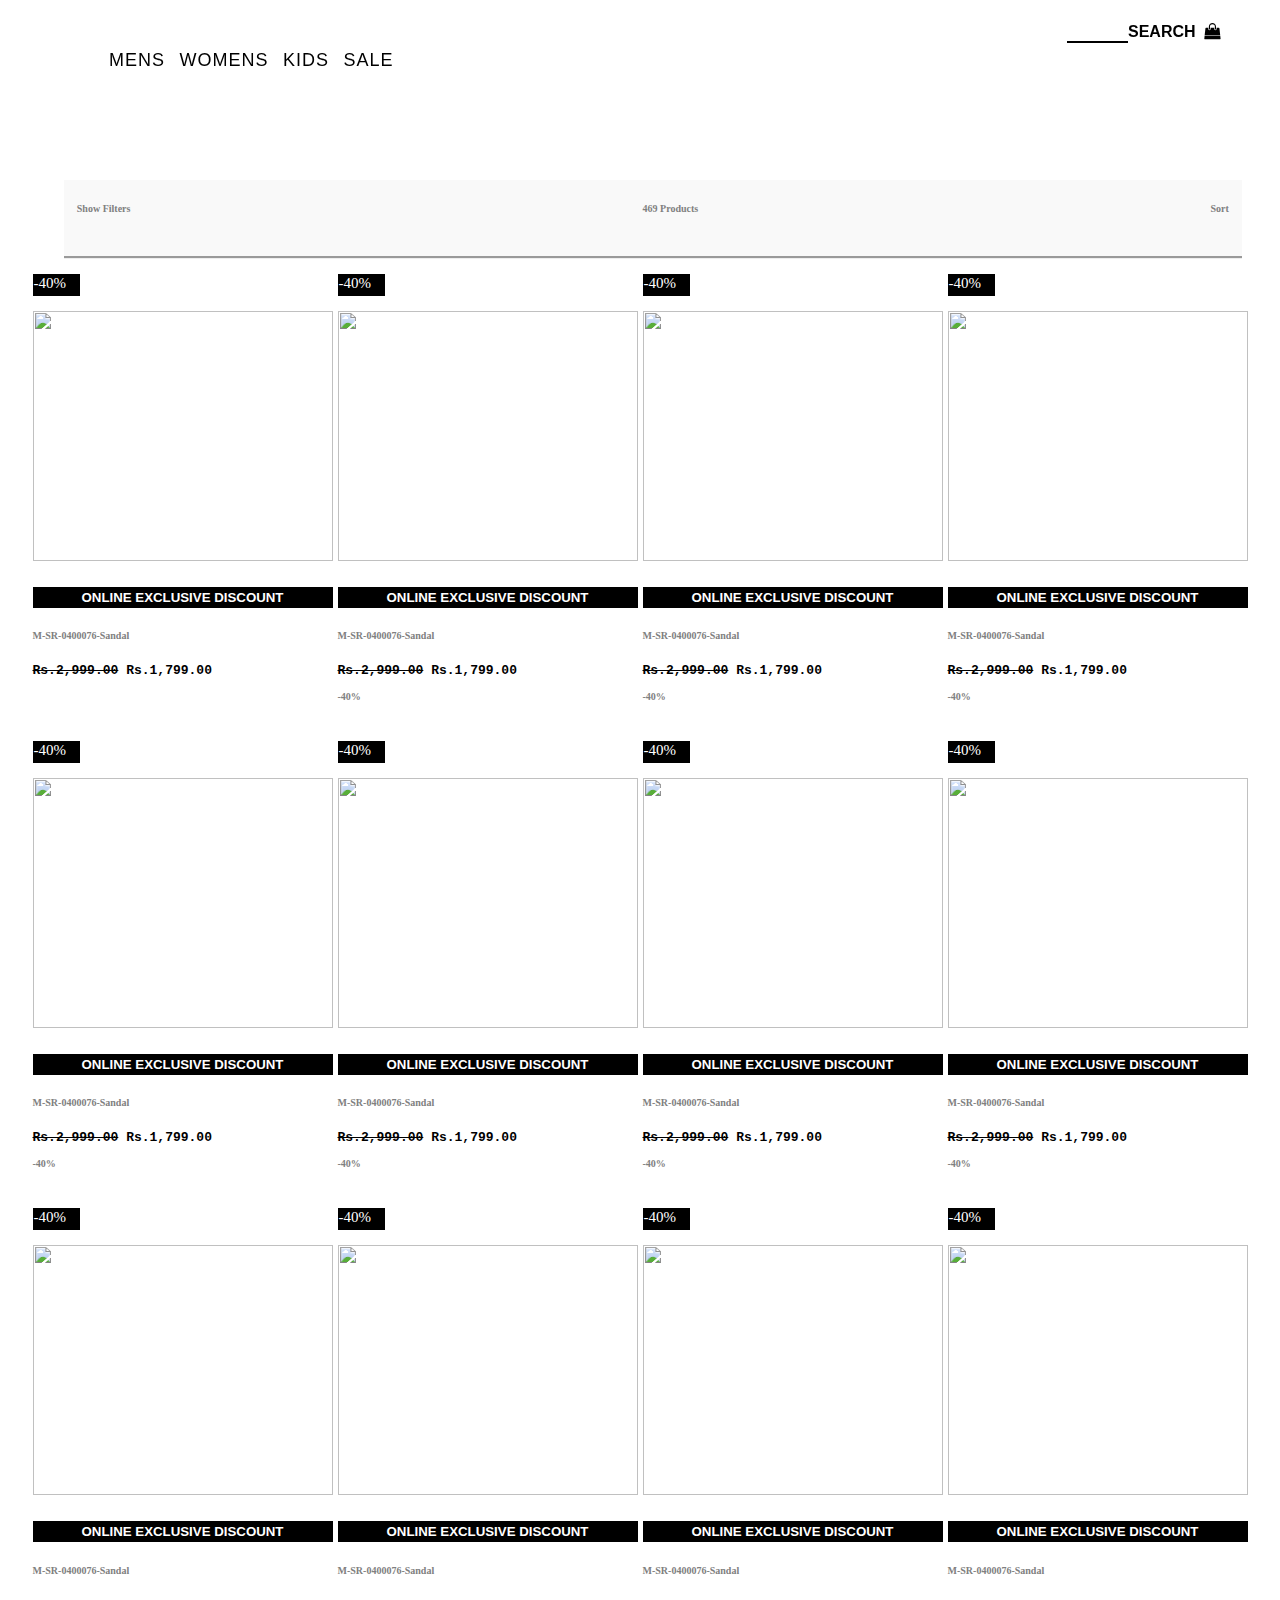
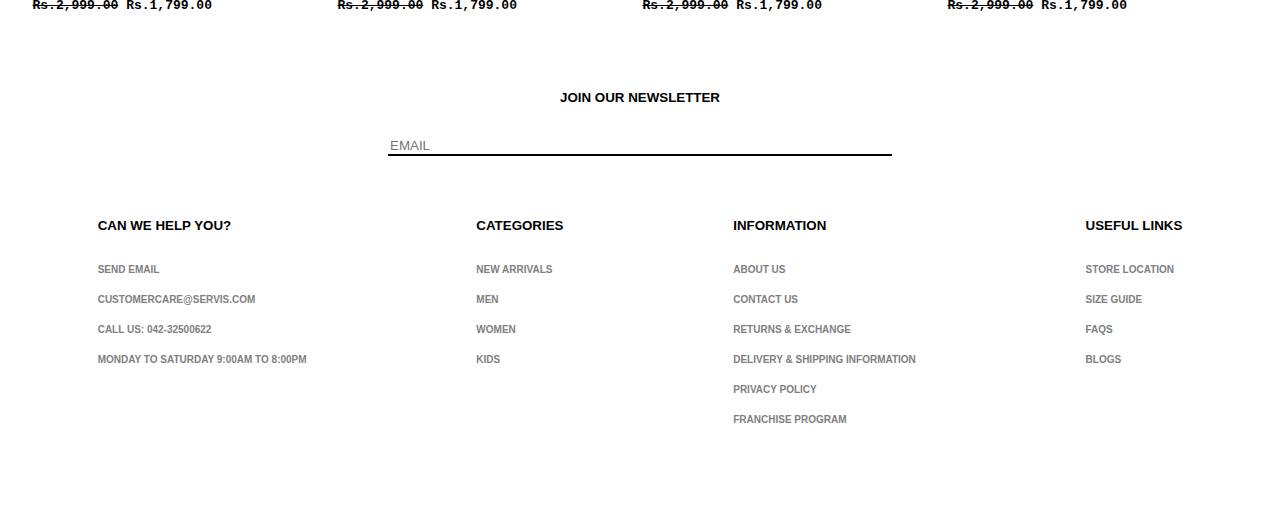
==== mens.html @ 612beb06 "added a page" ====
<!DOCTYPE html>
<html lang="en">

<head>
    <meta charset="UTF-8">
    <meta name="viewport" content="width=device-width, initial-scale=1.0">
    <title>MENS</title>
    <link rel="stylesheet" href="./style2.css">
    <link rel="stylesheet" href="https://cdnjs.cloudflare.com/ajax/libs/font-awesome/4.7.0/css/font-awesome.min.css">
</head>

<body>
    <div class="main">
        <div class="header">
            <div class="navbar">
                <div class="logo"><a href="/index.html">
                        <img src="https://www.servis.pk/cdn/shop/files/new-servis-0122.png?v=1709385446&width=375"
                            alt="" width="250px"></a>
                    <span>
                        <ul>
                            <li><a href="">MENS</a></li>
                            <li><a href="#">WOMENS</a></li>
                            <li><a href="#">KIDS</a></li>
                            <li><a href="#">SALE</a></li>
                        </ul>
                    </span>
                </div>
                <div class="top-right">
                    <input type="search" name="search" id="" class="search" size="5px"><strong>SEARCH<strong>
                            <span class="fa">
                                <i class="fa fa-shopping-bag"></i>
                            </span>
                </div>
            </div>
        </div>
        <br><br><br><br><br><br><br><br><br><br>
        <div class="info">
            <p>Show Filters</p>
            <p>469 Products</p>
            <p>Sort</p>
        </div>
        <div class="products">
            <div>
                <div class="items">
                    <p>-40%</p>
                    <img height="250px" width="300px"
                        src="https://www.servis.pk/cdn/shop/files/M-SR-0400076TAN.jpg?v=1711538413&width=360" alt="">
                    <h5>ONLINE EXCLUSIVE DISCOUNT</h5>
                </div>
                <div class="itm">
                    <p>M-SR-0400076-Sandal</p>
                    <pre><del>Rs.2,999.00</del> Rs.1,799.00</pre>
                </div>
            </div>
            <div>
                <div class="items">
                    <p>-40%</p>
                    <img height="250px" width="300px"
                        src="https://www.servis.pk/cdn/shop/files/M-SR-0400076TAN.jpg?v=1711538413&width=360" alt="">
                    <h5>ONLINE EXCLUSIVE DISCOUNT</h5>
                </div>
                <div class="itm">
                    <p>M-SR-0400076-Sandal</p>
                    <pre><del>Rs.2,999.00</del> Rs.1,799.00</pre>
                    <p>-40%</p>
                </div>
            </div>
            <div>
                <div class="items">
                    <p>-40%</p>
                    <img height="250px" width="300px"
                        src="https://www.servis.pk/cdn/shop/files/M-SR-0400076TAN.jpg?v=1711538413&width=360" alt="">
                    <h5>ONLINE EXCLUSIVE DISCOUNT</h5>
                </div>
                <div class="itm">
                    <p>M-SR-0400076-Sandal</p>
                    <pre><del>Rs.2,999.00</del> Rs.1,799.00</pre>
                    <p>-40%</p>
                </div>
            </div>
            <div>
                <div class="items">
                    <p>-40%</p>
                    <img height="250px" width="300px"
                        src="https://www.servis.pk/cdn/shop/files/M-SR-0400076TAN.jpg?v=1711538413&width=360" alt="">
                    <h5>ONLINE EXCLUSIVE DISCOUNT</h5>
                </div>
                <div class="itm">
                    <p>M-SR-0400076-Sandal</p>
                    <pre><del>Rs.2,999.00</del> Rs.1,799.00</pre>
                    <p>-40%</p>
                </div>
            </div>
            <div>
                <div class="items">
                    <p>-40%</p>
                    <img height="250px" width="300px"
                        src="https://www.servis.pk/cdn/shop/files/M-SR-0400076TAN.jpg?v=1711538413&width=360" alt="">
                    <h5>ONLINE EXCLUSIVE DISCOUNT</h5>
                </div>
                <div class="itm">
                    <p>M-SR-0400076-Sandal</p>
                    <pre><del>Rs.2,999.00</del> Rs.1,799.00</pre>
                    <p>-40%</p>
                </div>
            </div>
            <div>
                <div class="items">
                    <p>-40%</p>
                    <img height="250px" width="300px"
                        src="https://www.servis.pk/cdn/shop/files/M-SR-0400076TAN.jpg?v=1711538413&width=360" alt="">
                    <h5>ONLINE EXCLUSIVE DISCOUNT</h5>
                </div>
                <div class="itm">
                    <p>M-SR-0400076-Sandal</p>
                    <pre><del>Rs.2,999.00</del> Rs.1,799.00</pre>
                    <p>-40%</p>
                </div>
            </div>
            <div>
                <div class="items">
                    <p>-40%</p>
                    <img height="250px" width="300px"
                        src="https://www.servis.pk/cdn/shop/files/M-SR-0400076TAN.jpg?v=1711538413&width=360" alt="">
                    <h5>ONLINE EXCLUSIVE DISCOUNT</h5>
                </div>
                <div class="itm">
                    <p>M-SR-0400076-Sandal</p>
                    <pre><del>Rs.2,999.00</del> Rs.1,799.00</pre>
                    <p>-40%</p>
                </div>
            </div>
            <div>
                <div class="items">
                    <p>-40%</p>
                    <img height="250px" width="300px"
                        src="https://www.servis.pk/cdn/shop/files/M-SR-0400076TAN.jpg?v=1711538413&width=360" alt="">
                    <h5>ONLINE EXCLUSIVE DISCOUNT</h5>
                </div>
                <div class="itm">
                    <p>M-SR-0400076-Sandal</p>
                    <pre><del>Rs.2,999.00</del> Rs.1,799.00</pre>
                    <p>-40%</p>
                </div>
            </div>
            <div>
                <div class="items">
                    <p>-40%</p>
                    <img height="250px" width="300px"
                        src="https://www.servis.pk/cdn/shop/files/M-SR-0400076TAN.jpg?v=1711538413&width=360" alt="">
                    <h5>ONLINE EXCLUSIVE DISCOUNT</h5>
                </div>
                <div class="itm">
                    <p>M-SR-0400076-Sandal</p>
                    <pre><del>Rs.2,999.00</del> Rs.1,799.00</pre>
                </div>
            </div>
            <div>
                <div class="items">
                    <p>-40%</p>
                    <img height="250px" width="300px"
                        src="https://www.servis.pk/cdn/shop/files/M-SR-0400076TAN.jpg?v=1711538413&width=360" alt="">
                    <h5>ONLINE EXCLUSIVE DISCOUNT</h5>
                </div>
                <div class="itm">
                    <p>M-SR-0400076-Sandal</p>
                    <pre><del>Rs.2,999.00</del> Rs.1,799.00</pre>
                </div>
            </div>
            <div>
                <div class="items">
                    <p>-40%</p>
                    <img height="250px" width="300px"
                        src="https://www.servis.pk/cdn/shop/files/M-SR-0400076TAN.jpg?v=1711538413&width=360" alt="">
                    <h5>ONLINE EXCLUSIVE DISCOUNT</h5>
                </div>
                <div class="itm">
                    <p>M-SR-0400076-Sandal</p>
                    <pre><del>Rs.2,999.00</del> Rs.1,799.00</pre>
                </div>
            </div>
            <div>
                <div class="items">
                    <p>-40%</p>
                    <img height="250px" width="300px"
                        src="https://www.servis.pk/cdn/shop/files/M-SR-0400076TAN.jpg?v=1711538413&width=360" alt="">
                    <h5>ONLINE EXCLUSIVE DISCOUNT</h5>
                </div>
                <div class="itm">
                    <p>M-SR-0400076-Sandal</p>
                    <pre><del>Rs.2,999.00</del> Rs.1,799.00</pre>
                </div>
            </div>
        </div>
        <footer>
            <div class="f1">
                <span>
                    <h6>JOIN OUR NEWSLETTER</h6>
                </span>
                <input type="email" name="email" id="" placeholder="EMAIL" autocomplete="address-level1" class="email">
            </div>
            <br>
            <div class="content">
                <div class="f2">
                    <h6>CAN WE HELP YOU?</h6>

                    <p>SEND EMAIL</p>
                    <p>CUSTOMERCARE@SERVIS.COM</p>
                    <p>CALL US: 042-32500622</p>
                    <p>MONDAY TO SATURDAY 9:00AM TO 8:00PM</p>

                </div>
                <div class="f3">
                    <h6>CATEGORIES</h6>

                    <p>NEW ARRIVALS</p>
                    <p>MEN</p>
                    <p>WOMEN</p>
                    <p>KIDS</p>

                </div>
                <div class="f4">
                    <h6>INFORMATION</h6>
                    <p>ABOUT US</p>
                    <p>CONTACT US</p>
                    <p>RETURNS & EXCHANGE</p>
                    <p>DELIVERY & SHIPPING INFORMATION</p>
                    <p>PRIVACY POLICY</p>
                    <p>FRANCHISE PROGRAM</p>
                </div>
                <div class="f5">
                    <h6>USEFUL LINKS</h6>
                    <p>STORE LOCATION</p>
                    <p>SIZE GUIDE</p>
                    <p>FAQS</p>
                    <p>BLOGS</p>
                </div>
            </div>
        </footer>
    </div>
</body>

</html>
---- style2.css ----
@media (min-width:300px) and (max-width:900px) {
    body {
        width: 160%;
    }
}


body {
    margin: 0%;
    padding: 0%;
}


.header {}

.navbar {
    width: 100%;
    display: inline-block;
    position: fixed;
    font-family: sans-serif;
    justify-content: space-between;
}


.logo {
    margin-top: 1%;
    position: relative;
    left: 5%;
}


ul li {
    list-style: none;
    display: inline;
}

a {
    text-decoration: none;
    color: black;
    letter-spacing: 1px;
    font-family: sans-serif;
    font-size: 18px;
    font-weight: 500;
    padding: 5px;
}


.top-right {
    float: right;
    margin-top: -5%;
    margin-right: 5%;
}


input {
    border-style: solid;
    border-top: none;
    border-left: none;
    border-right: none;
    border-bottom-color: black;
    height: 20%;
    background-color: transparent;
}

.fa .fa-shopping-bag {
    padding-left: 25%;
}


.info {
    background-color: #f9f9f9;
    width: 90%;
    padding: 1%;
    margin-left: 5%;
    display: flex;
    justify-content: space-between;
    height: 50px;
    border-bottom-style: groove;
}


.products {
    margin: auto;
    margin-left: 0%;
    width: 100%;
    display: flex;
    justify-content: center;
    flex-wrap: wrap;
    gap: 5px;
}

.items p {
    background-color: black;
    color: white;
    width: 45px;
    border: 1px solid black;
    font-size: 15px;
    font-weight: 100;
}

.items h5 {
    background-color: black;
    color: white;
    text-align: center;
    font-family: sans-serif;
    padding: 1%;
}


footer {
    margin-top: 5%;
    font-family: sans-serif;
    margin-bottom: 5%;
    width: 100%;
}


.f1 {
    text-align: center;
}

h6 {
    font-size: smaller;
    font-weight: lighter;
}

.email {
    width: 500px;
}

.content {
    display: flex;
    justify-content: space-around;
    padding: 1%;
}

.f {
    list-style: none;
    font-size: small;
    font-weight: 100;
}

p {
    font-size: 10px;
    color: grey;
    height: 20px;
}
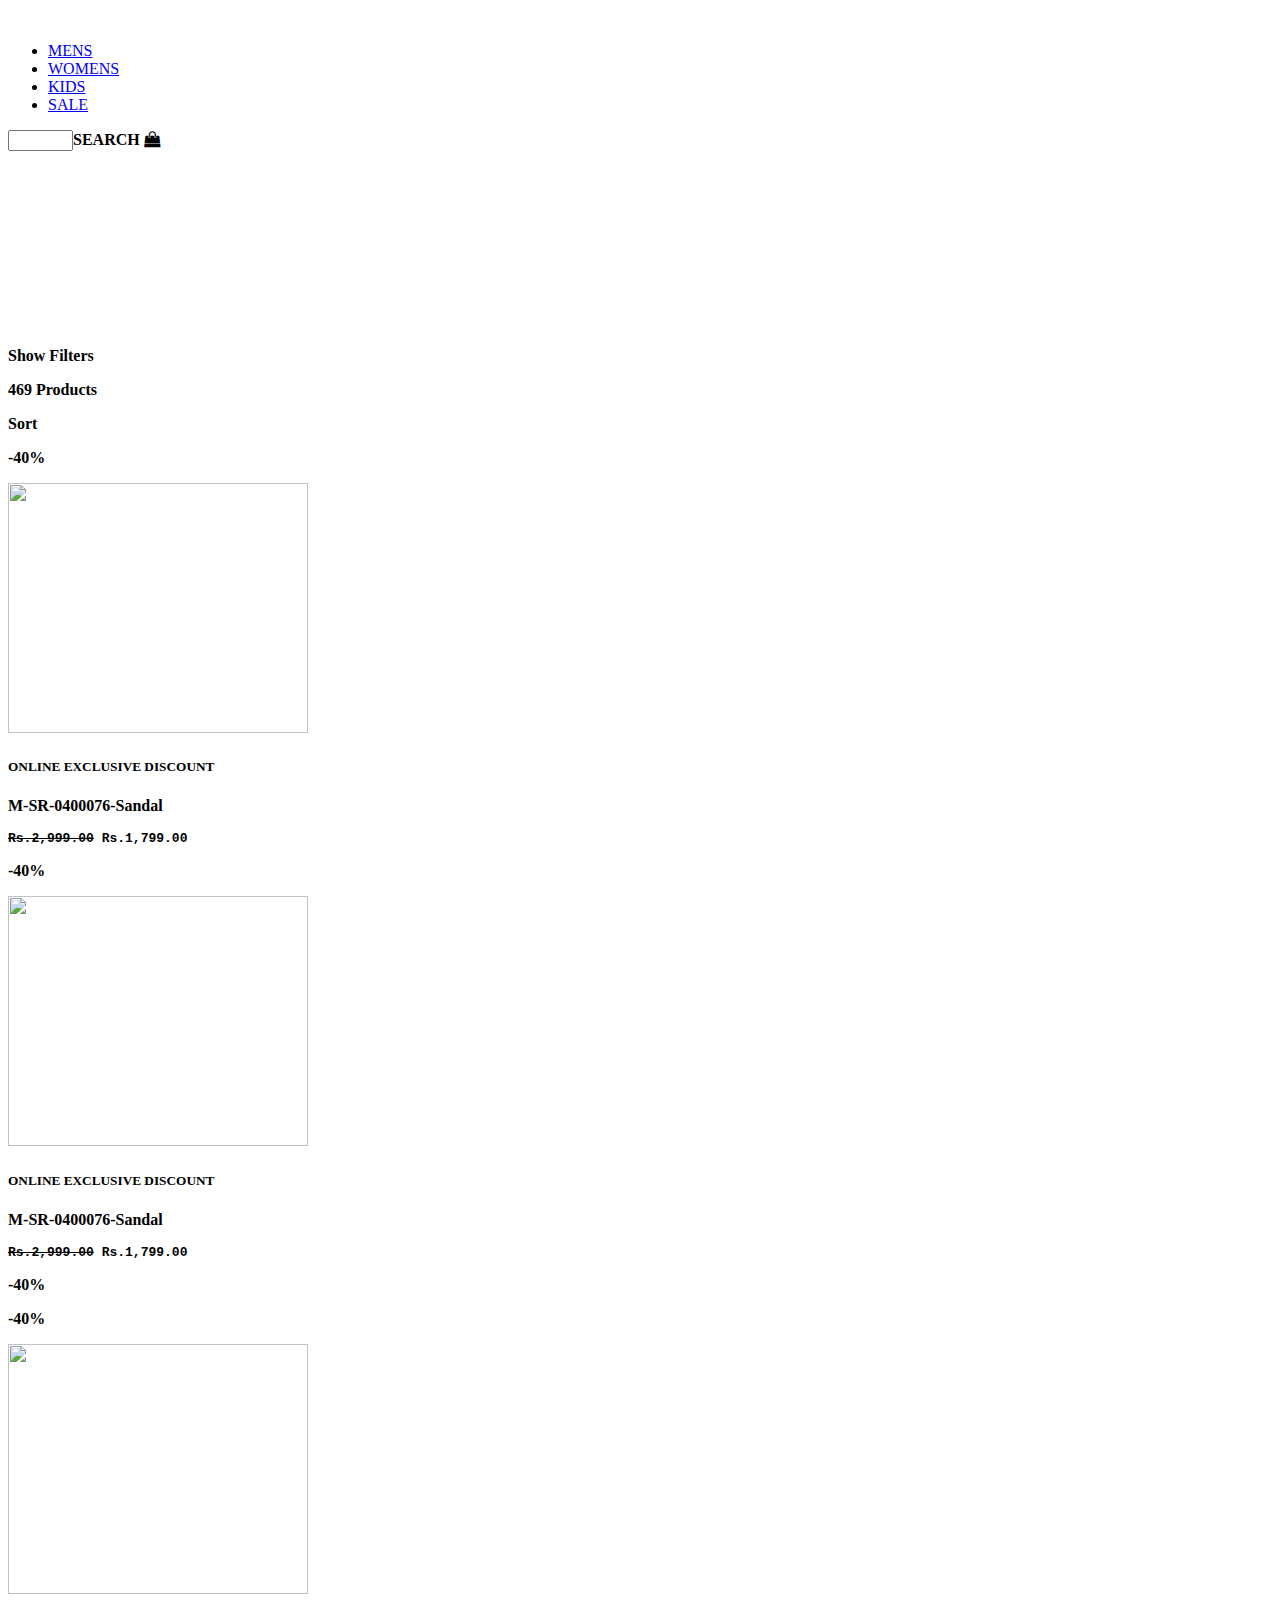
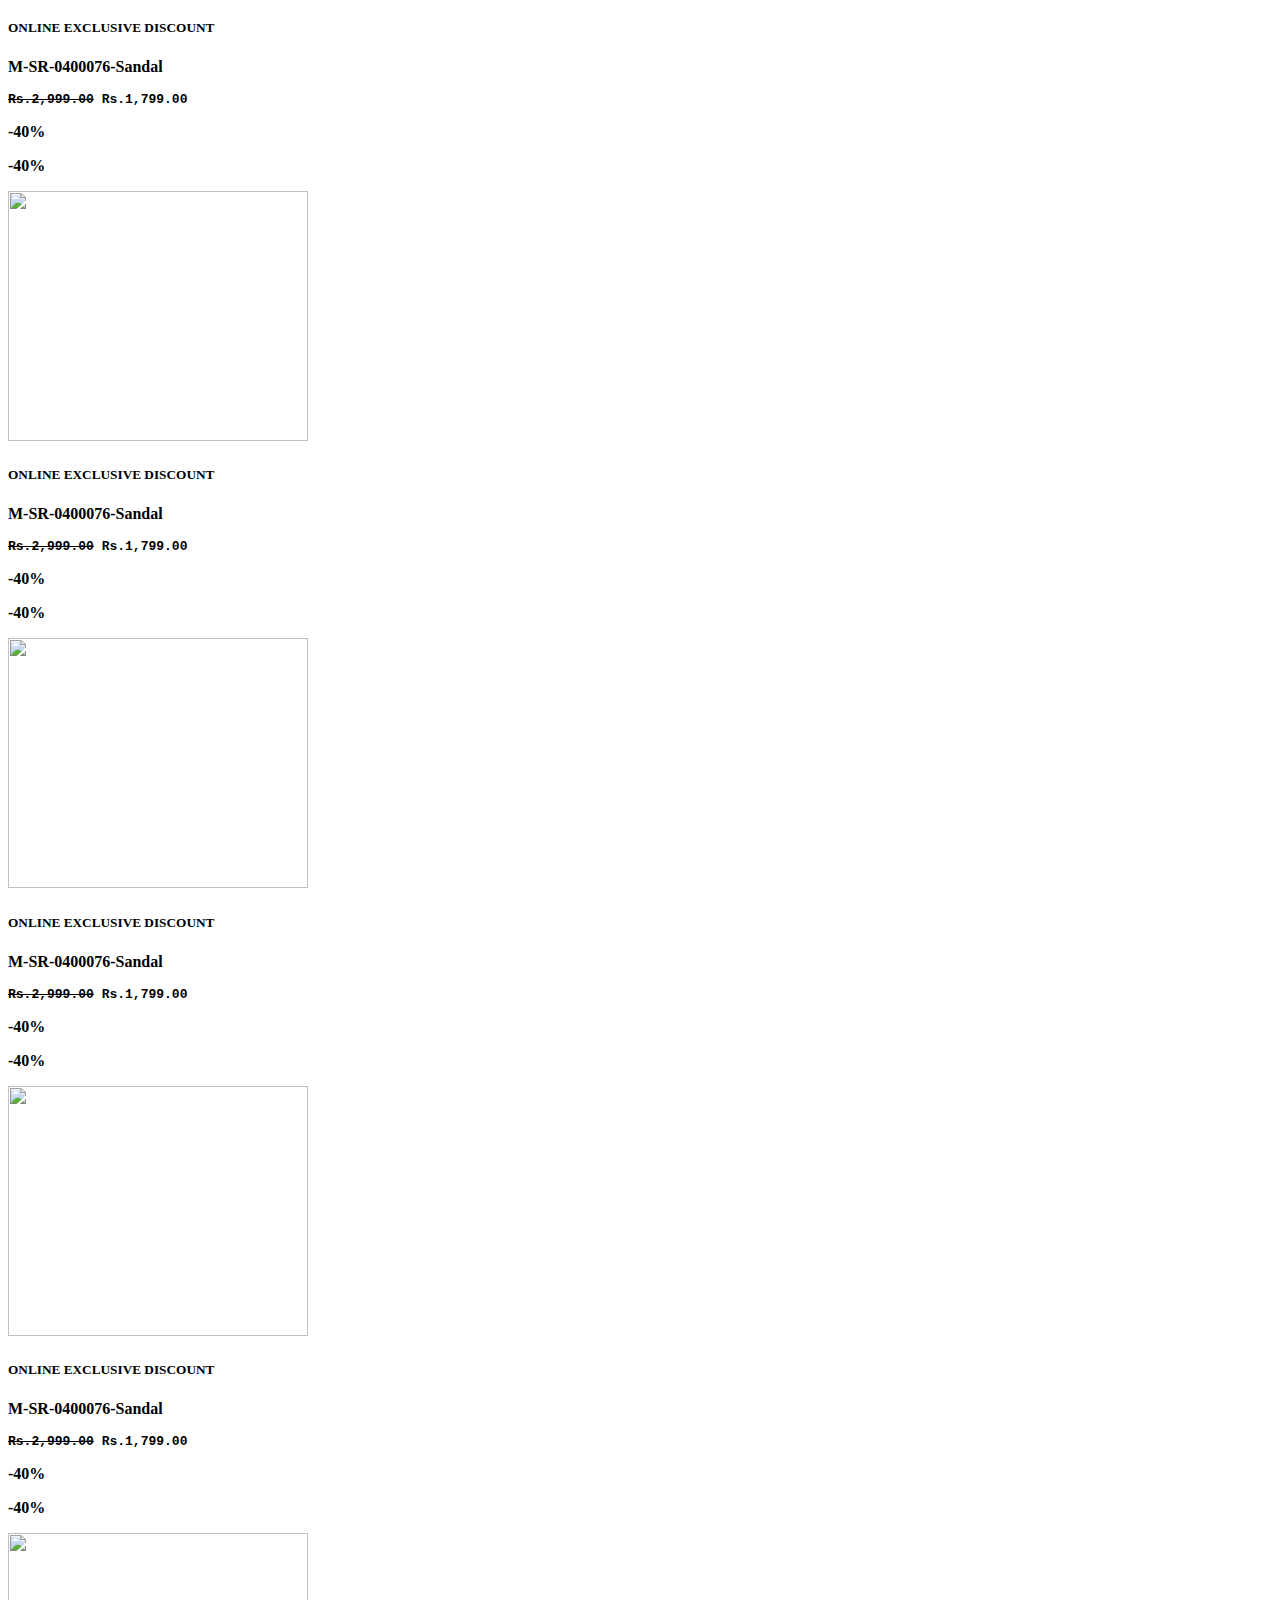
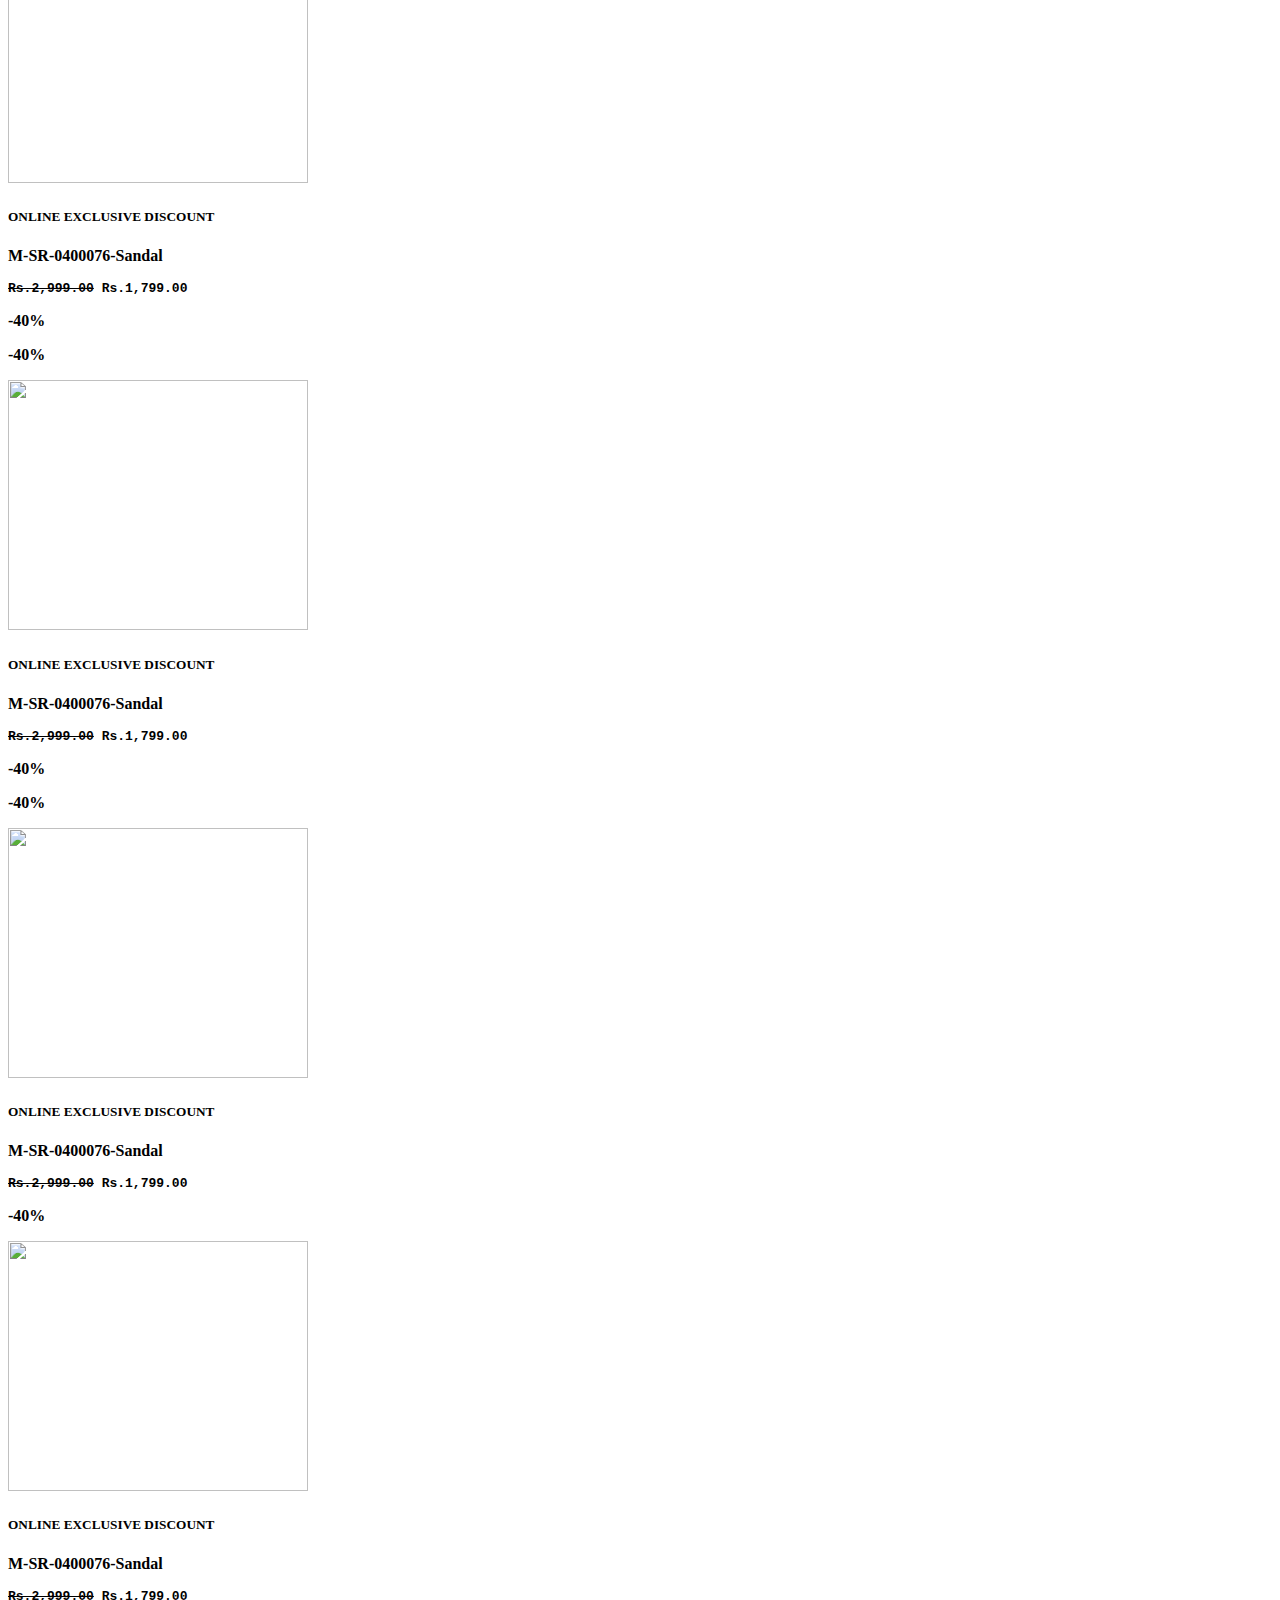
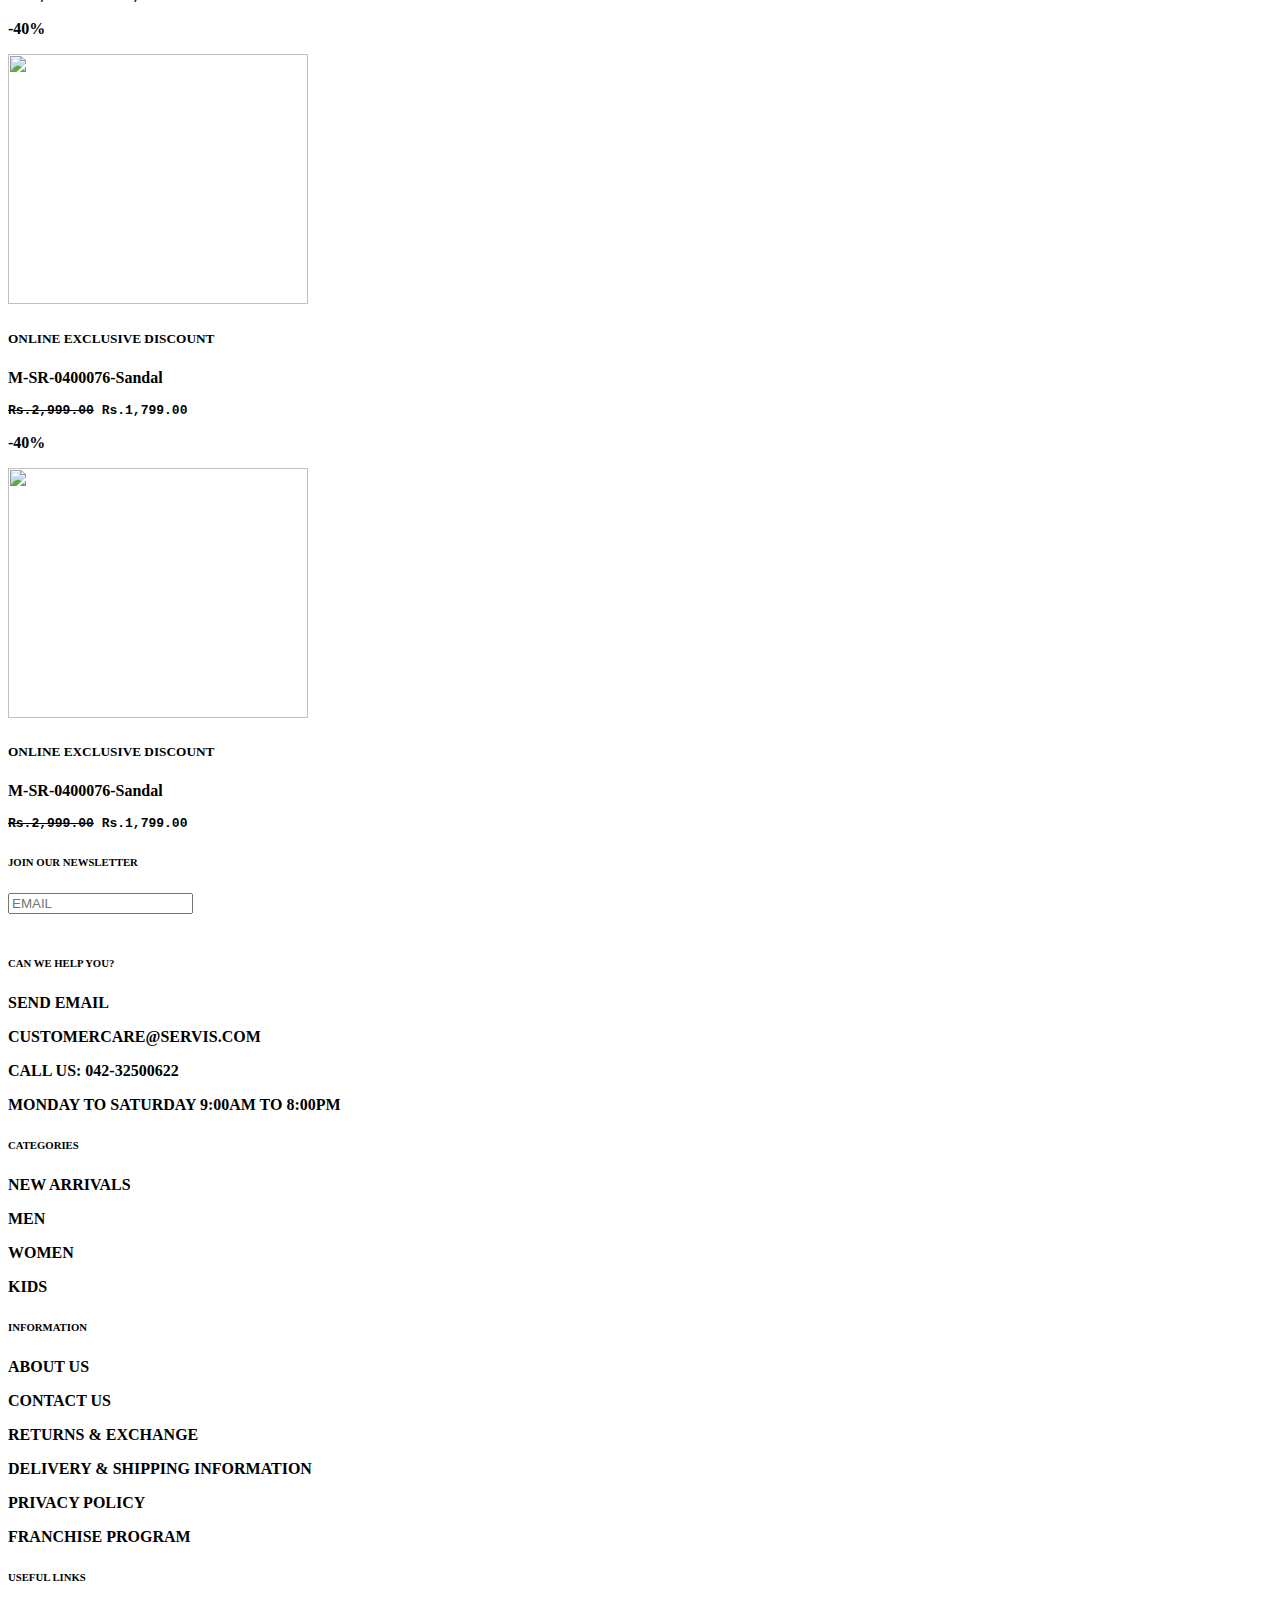
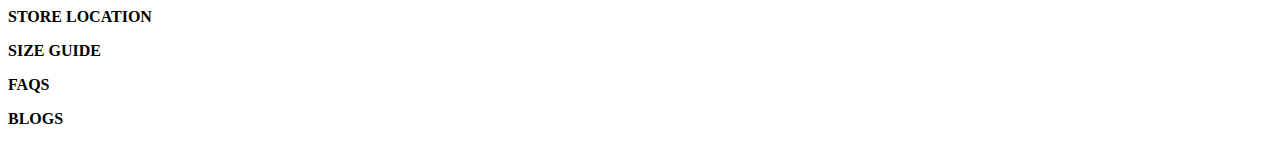
==== commit 082ac2e4: "added a page" ====
--- a/mens.html
+++ b/mens.html
@@ -5,7 +5,7 @@
     <meta charset="UTF-8">
     <meta name="viewport" content="width=device-width, initial-scale=1.0">
     <title>MENS</title>
-    <link rel="stylesheet" href="./style2.css">
+    <link rel="stylesheet" href="/mens.cssx">
     <link rel="stylesheet" href="https://cdnjs.cloudflare.com/ajax/libs/font-awesome/4.7.0/css/font-awesome.min.css">
 </head>
 
@@ -18,7 +18,7 @@
                             alt="" width="250px"></a>
                     <span>
                         <ul>
-                            <li><a href="">MENS</a></li>
+                            <li><a href="/mens.html">MENS</a></li>
                             <li><a href="#">WOMENS</a></li>
                             <li><a href="#">KIDS</a></li>
                             <li><a href="#">SALE</a></li>
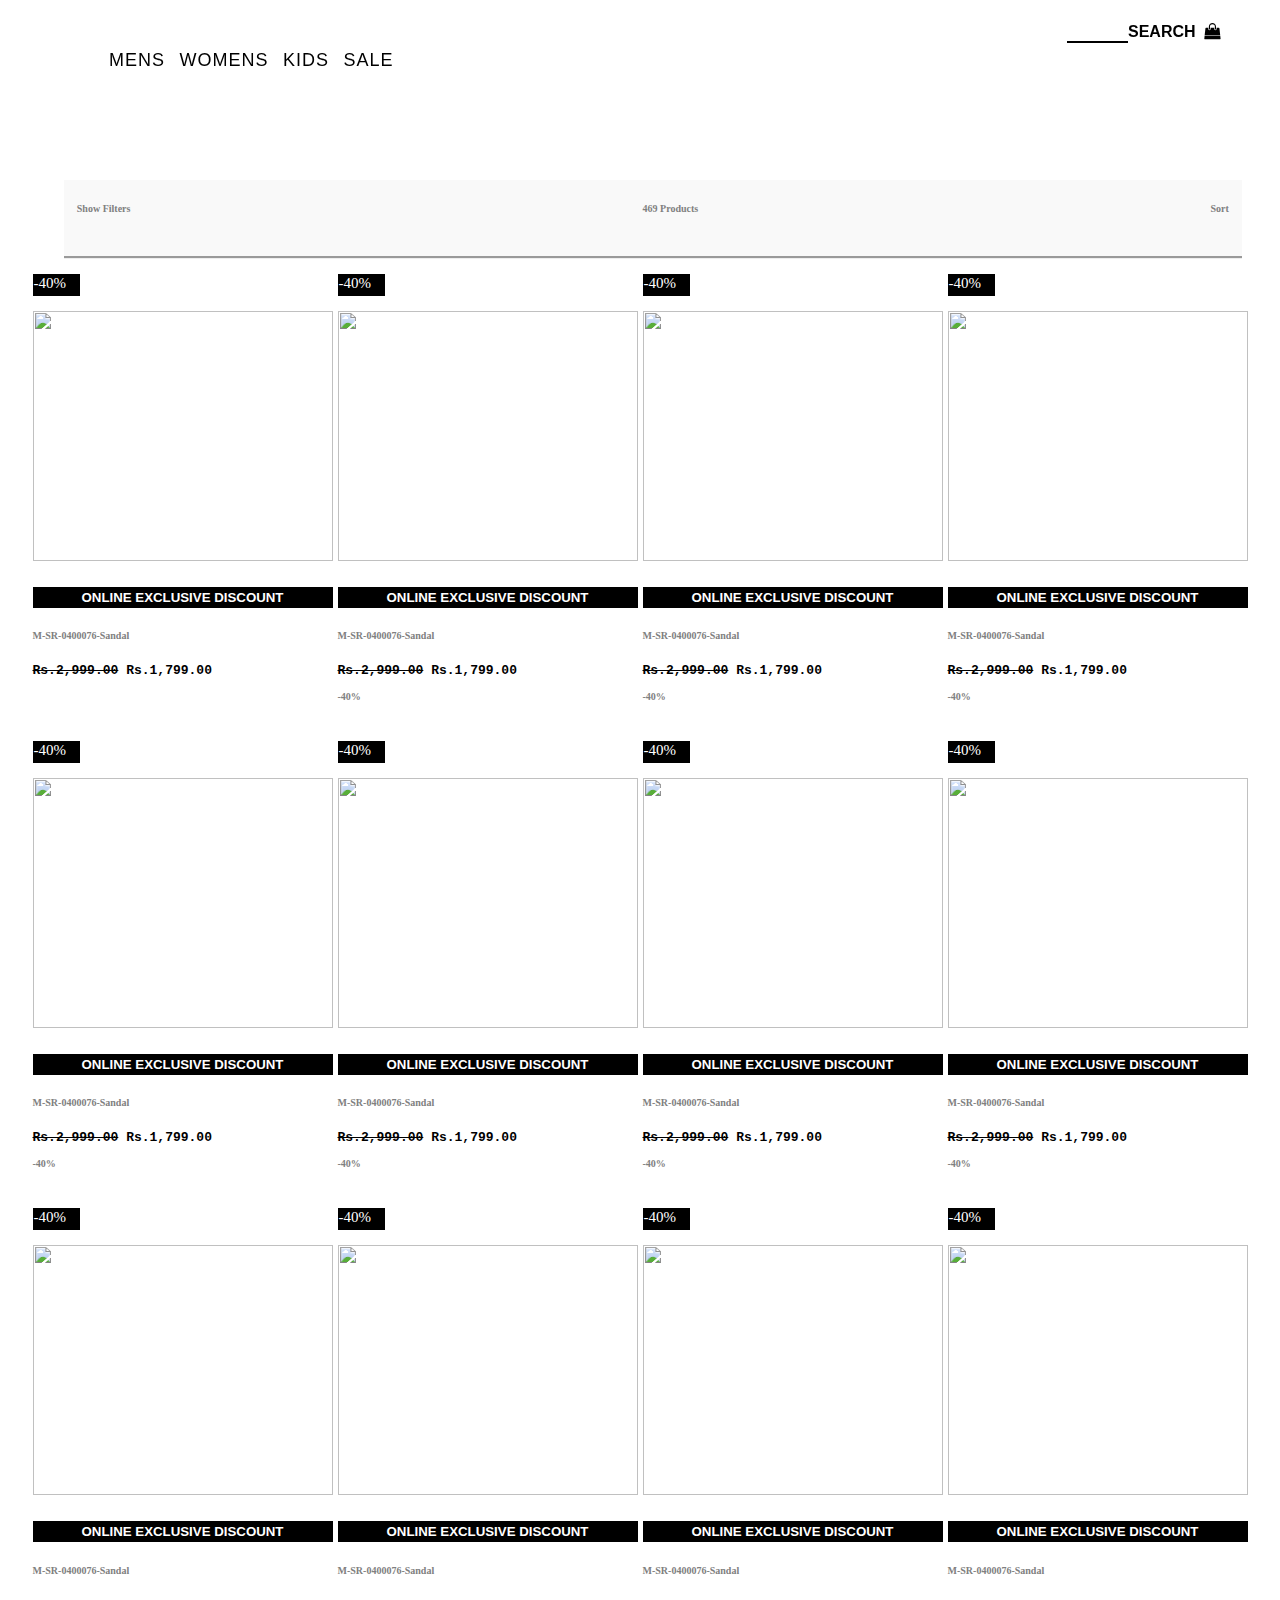
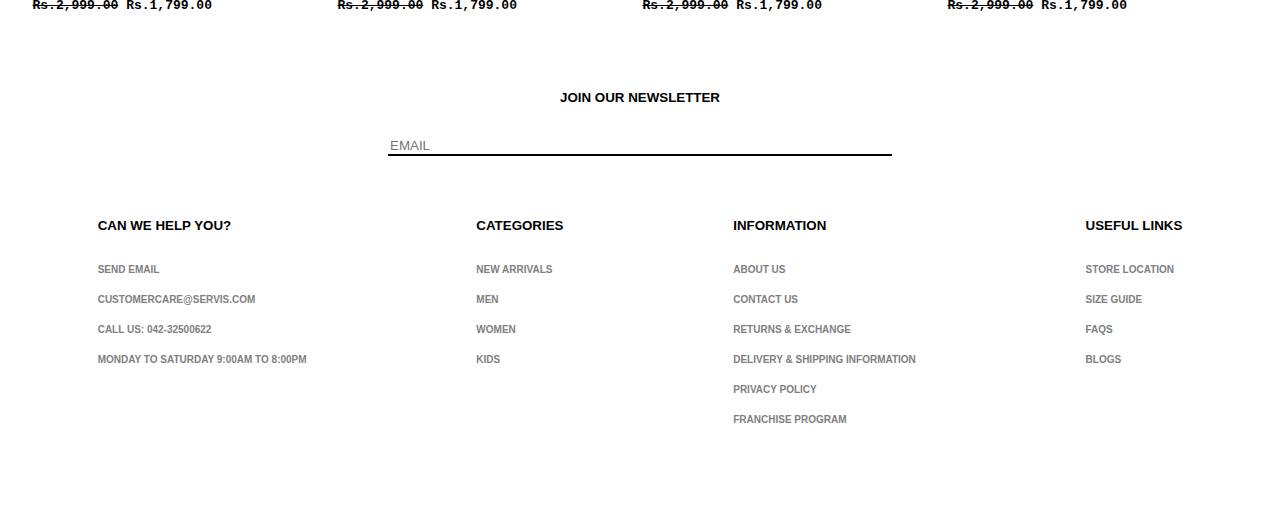
==== commit 68925d99: "rectification" ====
--- a/mens.html
+++ b/mens.html
@@ -5,7 +5,7 @@
     <meta charset="UTF-8">
     <meta name="viewport" content="width=device-width, initial-scale=1.0">
     <title>MENS</title>
-    <link rel="stylesheet" href="/mens.cssx">
+    <link rel="stylesheet" href="./mens.css">
     <link rel="stylesheet" href="https://cdnjs.cloudflare.com/ajax/libs/font-awesome/4.7.0/css/font-awesome.min.css">
 </head>
 
@@ -13,12 +13,12 @@
     <div class="main">
         <div class="header">
             <div class="navbar">
-                <div class="logo"><a href="/index.html">
+                <div class="logo"><a href="./index.html">
                         <img src="https://www.servis.pk/cdn/shop/files/new-servis-0122.png?v=1709385446&width=375"
                             alt="" width="250px"></a>
                     <span>
                         <ul>
-                            <li><a href="/mens.html">MENS</a></li>
+                            <li><a href="./mens.html">MENS</a></li>
                             <li><a href="#">WOMENS</a></li>
                             <li><a href="#">KIDS</a></li>
                             <li><a href="#">SALE</a></li>
--- a/mens.css
+++ b/mens.css
@@ -0,0 +1,145 @@
+@media (min-width:300px) and (max-width:900px) {
+    body {
+        width: 160%;
+    }
+}
+
+
+body {
+    margin: 0%;
+    padding: 0%;
+}
+
+
+.navbar {
+    width: 100%;
+    display: inline-block;
+    position: fixed;
+    font-family: sans-serif;
+    justify-content: space-between;
+}
+
+
+.logo {
+    margin-top: 1%;
+    position: relative;
+    left: 5%;
+}
+
+
+ul li {
+    list-style: none;
+    display: inline;
+}
+
+a {
+    text-decoration: none;
+    color: black;
+    letter-spacing: 1px;
+    font-family: sans-serif;
+    font-size: 18px;
+    font-weight: 500;
+    padding: 5px;
+}
+
+
+.top-right {
+    float: right;
+    margin-top: -5%;
+    margin-right: 5%;
+}
+
+
+input {
+    border-style: solid;
+    border-top: none;
+    border-left: none;
+    border-right: none;
+    border-bottom-color: black;
+    height: 20%;
+    background-color: transparent;
+}
+
+.fa .fa-shopping-bag {
+    padding-left: 25%;
+}
+
+
+.info {
+    background-color: #f9f9f9;
+    width: 90%;
+    padding: 1%;
+    margin-left: 5%;
+    display: flex;
+    justify-content: space-between;
+    height: 50px;
+    border-bottom-style: groove;
+}
+
+
+.products {
+    margin: auto;
+    margin-left: 0%;
+    width: 100%;
+    display: flex;
+    justify-content: center;
+    flex-wrap: wrap;
+    gap: 5px;
+}
+
+.items p {
+    background-color: black;
+    color: white;
+    width: 45px;
+    border: 1px solid black;
+    font-size: 15px;
+    font-weight: 100;
+}
+
+.items h5 {
+    background-color: black;
+    color: white;
+    text-align: center;
+    font-family: sans-serif;
+    padding: 1%;
+}
+
+
+footer {
+    margin-top: 5%;
+    font-family: sans-serif;
+    margin-bottom: 5%;
+    width: 100%;
+}
+
+
+.f1 {
+    text-align: center;
+}
+
+h6 {
+    font-size: smaller;
+    font-weight: lighter;
+}
+
+.email {
+    width: 500px;
+}
+
+.content {
+    display: flex;
+    justify-content: space-around;
+    padding: 1%;
+}
+
+.f {
+    list-style: none;
+    font-size: small;
+    font-weight: 100;
+}
+
+p {
+    font-size: 10px;
+    color: grey;
+    height: 20px;
+}